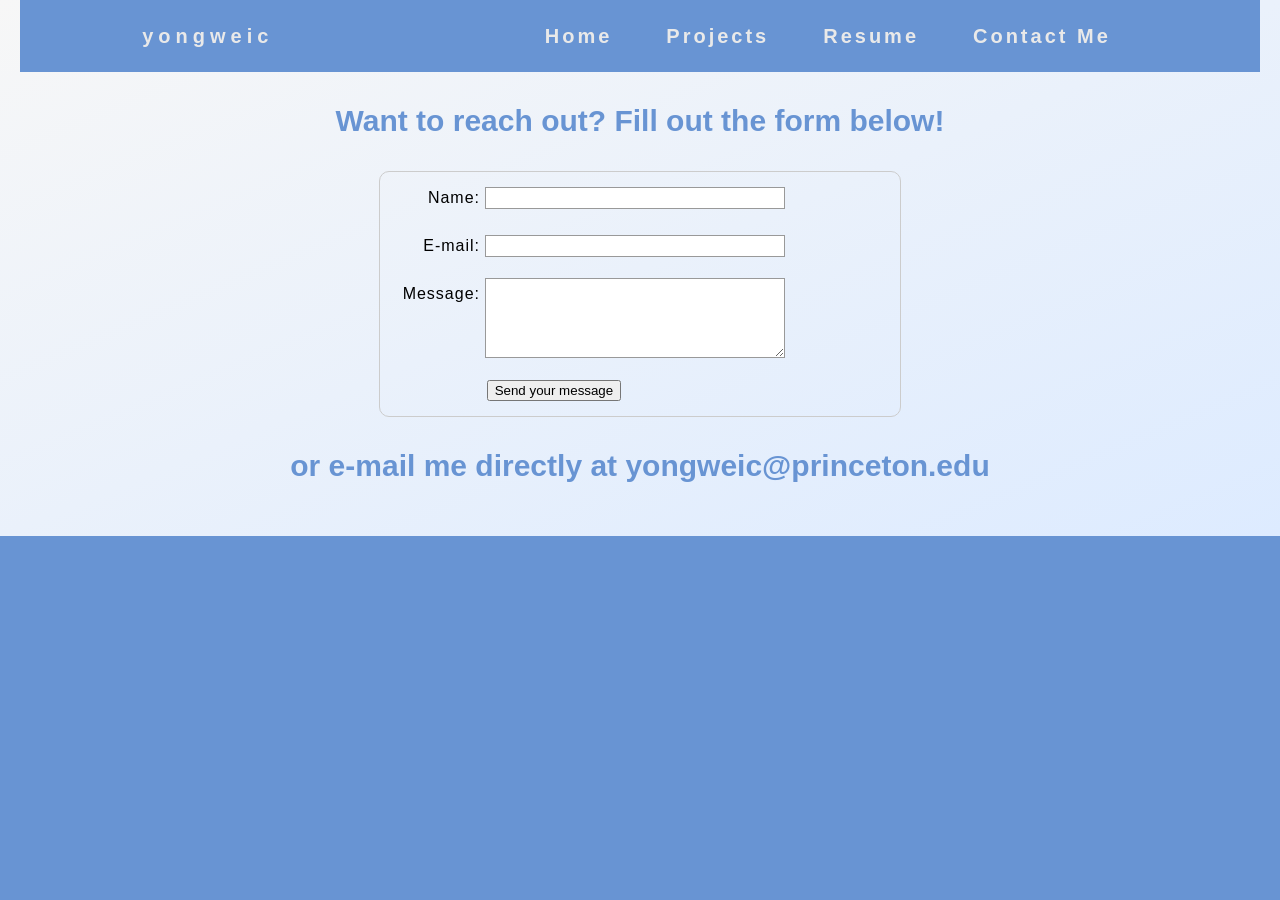
==== form.html @ 15a19cae "Added additional CSS and updated links" ====
<!DOCTYPE html>
<html>
  <head>
    <meta charset="utf-8">
    <title>Projects</title>
    <link href="styles/style.css" rel="stylesheet" type="text/css">
    <!--<link href="http://fonts.googleapis.com/css?family=Open+Sans" rel="stylesheet" type="text/css"> -->
    <link href="https://cdnjs.cloudflare.com/ajax/libs/font-awesome/4.6.3/css/font-awesome.css" rel="stylesheet" type="text/css">
  </head>
  <body>
    <nav>
        <div class="logo">
            <h4>yongweic</h4>
        </div>
        <ul class = "nav-links">
            <li><a href="index.html">Home</a></li>
            <li><a href="projects.html">Projects</a></li>
            <li><a href="Yongwei-Che-Resume.pdf">Resume</a></li>
            <li><a href="form.html">Contact Me</a></li>
        </ul>
    </nav>

    <style>
    .wrapper2 > div{
        color:#e2e0e0;
        background-image: url("images/background.png");
        border-radius:15px;
        padding:1em;
    }
    .wrapper2 {
        grid-column:3;
        grid-row:2/5;
    }
    form {
  /* Center the form on the page */
  margin: 0 auto;
  width: 500px;
  /* Form outline */
  padding: 1em;
  border: 1px solid #CCC;
  border-radius: 1em;
}

ul {
  list-style: none;
  padding: 0;
  margin: 0;
}

form li + li {
  margin-top: 1em;
}

label {
  /* Uniform size & alignment */
  display: inline-block;
  width: 90px;
  text-align: right;
}

input,
textarea {
  /* To make sure that all text fields have the same font settings
     By default, textareas have a monospace font */
  font: 1em sans-serif;

  /* Uniform text field size */
  width: 300px;
  box-sizing: border-box;

  /* Match form field borders */
  border: 1px solid #999;
}

input:focus,
textarea:focus {
  /* Additional highlight for focused elements */
  border-color: #000;
}

textarea {
  /* Align multiline text fields with their labels */
  vertical-align: top;

  /* Provide space to type some text */
  height: 5em;
}

.button {
  /* Align buttons with the text fields */
  padding-left: 90px; /* same size as the label elements */
}

button {
  /* This extra margin represent roughly the same space as the space
     between the labels and their text fields */
  margin-left: .5em;
}
    </style>
    <h1 style="font-size:30px;color:#6894d3">Want to reach out? Fill out the form below!</h1>
    <form action="/my-handling-form-page" method="post">
        <ul>
         <li>
           <label for="name">Name:</label>
           <input type="text" id="name" name="user_name">
         </li>
         <li>
           <label for="mail">E-mail:</label>
           <input type="email" id="mail" name="user_email">
         </li>
         <li>
           <label for="msg1">Message:</label>
           <textarea id="msg" name="user_message"></textarea>
         </li>
         <li class="button">
            <button type="submit">Send your message</button>
          </li>
        </ul>
       </form>
       <h2 style="font-size:30px;color:#6894d3">or e-mail me directly at yongweic@princeton.edu</h2>
        <div class="wrapper">

        </div>
        <script src="scripts/main.js"></script>
</body>
</html>
---- styles/style.css ----
html {
    background-color: #6894d3;
    font-size: 10px; /* px means "pixels": the base font size is now 10 pixels high  */
    font-family: "Open Sans", sans-serif; /* this should be the rest of the output you got from Google fonts */
}

body {
    margin: 0px auto;
    background-image: linear-gradient(to bottom right, #f7f7f7, #ddebff);
    padding: 0 20px 20px 20px;
    border: 5px #ffffff;
}

h1 {
    margin: 0;
    padding: 20px 0;
    color: #000000;
    /*text-shadow: 3px 3px 1px black;*/
    font-size: 60px;
    text-align: center;
}

h2 {
    margin: 0;
    padding: 20px 0;
    color: #000000;
    /*text-shadow: 3px 3px 1px black;*/
    font-size: 30px;
    text-align: center;
}

p, li {
    font-size: 16px;
    line-height: 2;
    letter-spacing: 1px;
  }

  img {
    border-radius: 5%;
  }

  nav {
      display: flex;
      justify-content: space-around;
      align-items: center;
      min-height: 8vh;
      background-color: #6894d3;
  }

  .logo {
      color:#e9e9e9;
      letter-spacing: 5px;
      font-size: 20px;
  }

  .nav-links {
      display: flex;
      justify-content: space-around;
      width: 50%;
  }

  .nav-links li{
      list-style: none;
  }
  .nav-links a {
    color:#e9e9e9;
    text-decoration: none;
    letter-spacing: 3px;
    font-weight: bold;
    font-size: 20px;
  }

  .blog-post{
      width:100%;
      max-width:98rem;
      padding:5rem;
      background-color: #fff;
      box-shadow: 0 1.4rem 8rem rgba(0,0,0,.2);
      display: flex;
      align-items: center;
      border-radius: .8rem;
  }

   .blog-post__img{
       min-width: 35rem;
       max-width: 35rem;
       height: 30rem;
       transform: translateX(-8rem);
       position: relative;
   }

   .blog-post__img img{
       width: 100%;
       height: 100%;
       object-fit: cover;
       display: block;
       border-radius: .8rem;
   }

   .blog-post__img::before{
       content: '';
       width: 100%;
       height: 100%;
       position: absolute;
       top: 0;
       left: 0;
       background: linear-gradient(to right, rgba(79,172,254,.8), rgba(0,242,254,.8));
       box-shadow: .5rem .5rem 3rem 1px rgba(0,0,0,.05);
       border-radius: .8rem;
   }

   .blog-post__date{
       display: block;
       content: rgba(0,0,0,.5);
       font-size: 1.6rem;
       font-weight: 600;
       margin: .5rem 0;

   }

   .blog-post__title{
       font-size: 2.5rem;
       margin: 1.5rem 0 2rem;
       text-transform: uppercase;
       color: #4facfe;
   }
  
   .blog-post__text{
       margin-bottom: 3rem;
       font-size: 1.4rem;
       color: rgba(0,0,0,.7);
   }

   .blog-post__cta{
       display: inline-block;
       padding: 1.5rem 3rem;
       letter-spacing: 1px;
       text-transform: uppercase;
       font-size: 1.2rem;
       color: #fff;
       background-image: linear-gradient(to right, #4facfe 0%, #00f2fe 100%);
       text-decoration: none;
   }

   .blog-post__cta:hover{
    background-image: linear-gradient(to right, #00f2fe 0%,  #4facfe 100%);
   }

   @media screen and (max-width: 1068px) {
       .blog-post{
           max-width: 80rem;
       }

       .blog-post__img{
           min-width: 30rem;
           max-width: 30rem;
       }
   }
   @media screen and (max-width: 868px) {
    .blog-post{
        max-width:70rem;
    }

    }

    @media screen and (max-width: 768px) {
        .blog-post{
            padding: 2.5rem;
            flex-direction: column;
        }
    
        .blog-post__img{
            min-width: 100%;
            max-width: 100%;
            transform: translate(0, -8rem);
        }
        }



        .contact__cta{
            display:grid;
            justify-items:stretch;
            padding: 1.5rem 3rem;
            letter-spacing: 1px;
            font-size: 1.2rem;
            color: #fff;
            background: #E6C07E;
            text-decoration: none;
            border-radius:5px;
        }
     
        .contact__cta:hover{
         background: #769dd3;
        }


@import url(https://fonts.googleapis.com/css?family=Lato);
@import url(https://cdnjs.cloudflare.com/ajax/libs/font-awesome/4.6.3/css/font-awesome.css);

a {
    text-decoration: none;
    color: #fff;
}
p > a:hover{
    color: #d9d9d9;
    text-decoration:  underline;
}
h1,
h2,
h3,
h4,
h5,
h6 {
    margin:  1% 0 1% 0;
}
._12 {
    font-size: 1.2em;
}
._14 {
    font-size: 1.4em;
}
ul {
    padding:0;
    list-style: none;
}
.footer-social-icons {
    width: 350px;
    display:block;
    margin: 0 auto;
}
.social-icon {
    color: #fff;
    
}
ul.social-icons {
    margin-top: 10px;
    
}
.social-icons li {
    vertical-align: top;
    display: inline;
    height: 100px;
    
}
.social-icons a {
    color: #fff;
    text-decoration: none;
    
}

.fa-linkedin {
    border-radius:5px;
    padding:10px 28px;
    -o-transition:.5s;
    -ms-transition:.5s;
    -moz-transition:.5s;
    -webkit-transition:.5s;
    transition: .5s;
    background-color: #6894d3;
}
.fa-linkedin:hover {
    background-color: #0073a4;
}
.fa-github {
    border-radius:5px;
    padding:10px 28px;
    -o-transition:.5s;
    -ms-transition:.5s;
    -moz-transition:.5s;
    -webkit-transition:.5s;
    transition: .5s;
    background-color: #6894d3;
}
.fa-github:hover {
    background-color: #5a32a3;
}
.wrapper{
    display:grid;
    grid-template-columns: 1fr 2fr 1fr;
    grid-column-gap: 4em;
    grid-row-gap: 1em;
    grid-auto-rows: minmax(100px, auto);
    justify-items:stretch;
    align-items:stretch;
}

.image {
    grid-column:1/2;
    grid-row:2/3;
}

.description {
    grid-column:2/3;
    grid-row:2/3;
}

.contact {
    grid-row:3;
    justify-items:left;
    align-items:stretch;
    display:grid;
    grid-template-columns: 1fr 1fr 1fr;
}

.skills-title > div{
    background-image: linear-gradient(to bottom  right,#6894d3, #5d8dd1);
    border-radius:15px;
}
.skills-title {
    grid-column:1/4;
    grid-row:4;
}

.skills {
    grid-column:1/4;
    grid-row:5/7;

    display:grid;
    grid-template-columns:repeat(4, 1fr);
    justify-items:center;
    align-items:center;
}

.languages:hover {
    transform:scale(1.3);
}


.projects-title > div{
    background-image: linear-gradient(to bottom right, #5d8dd1, #568bd4);
    border-radius:15px;
}
.projects-title {
    grid-column:1/4;
    grid-row:8;
}

.projects {
    grid-column:1/4;
    grid-row:8;
}

.posts {
    margin:0px auto;
    grid-column:1/4;
    grid-row:9;
}

.coursework-title > div{
    background-image: linear-gradient(to bottom right, #568bd4, #4880ce);
    border-radius:15px;
}
.coursework-title {
    grid-column:1/4;
    grid-row:11;
}

.coursework {
    grid-column:1/4;
    grid-row:12;
    display:grid;
    grid-template-columns:repeat(4, 1fr);
    grid-column-gap: 2em;
    grid-row-gap: 2em;
}

.courses:hover {
    transform:scale(1.3);
}
.awards-title > div{
    background-image: linear-gradient(to bottom right, #4880ce, #3f7acc);
    border-radius:15px;
}
.awards-title {
    grid-column:1/4;
    grid-row:13;
}

.awards {
    grid-column:1/4;
    grid-row:14;
    display:grid;
    grid-template-columns:repeat(2, 1fr);
    grid-column-gap: 2em;
    grid-row-gap: 2em;
}

.center {
    margin-left: auto;
    margin-right: auto;
}
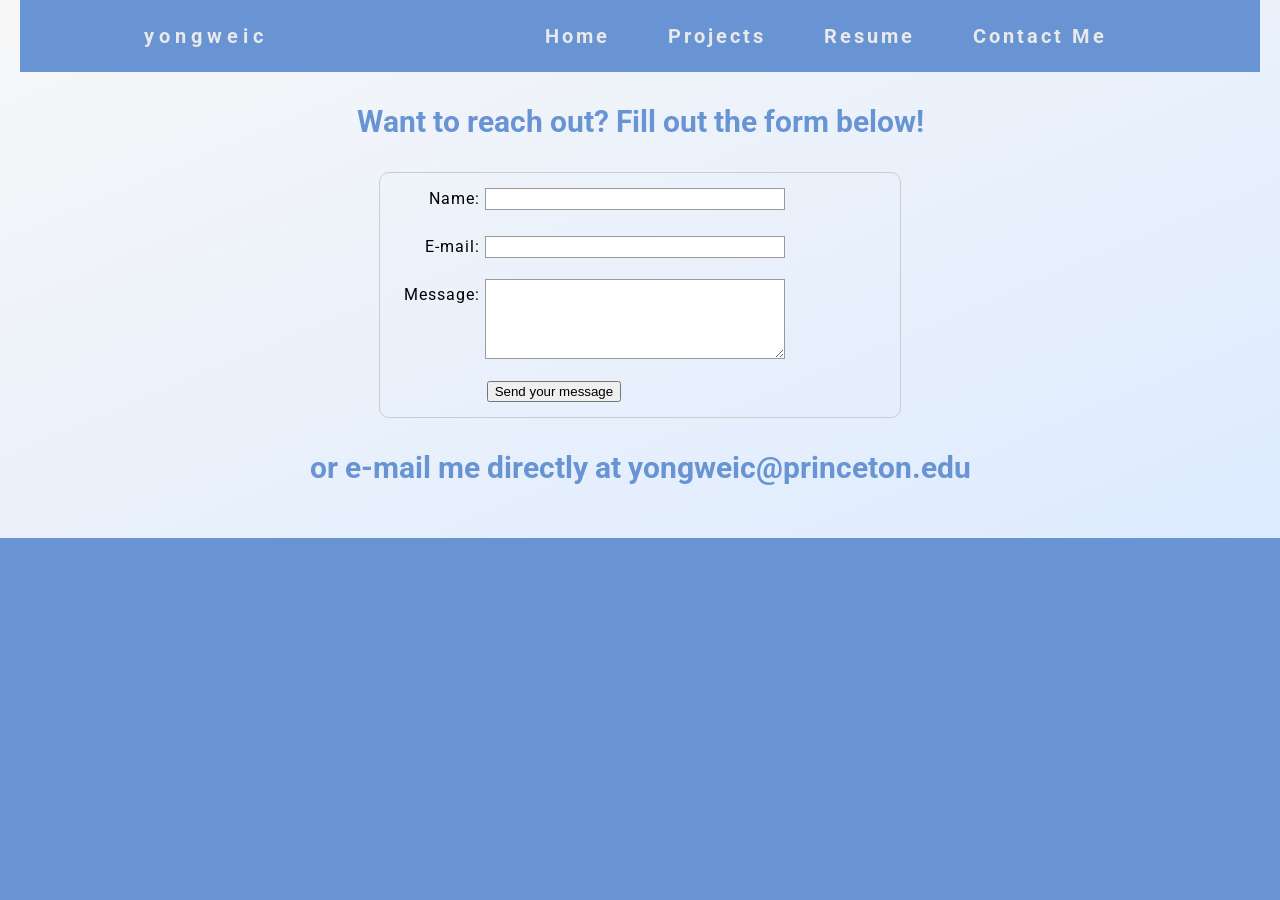
==== commit af18456c: "Fixed minor visuals" ====
--- a/form.html
+++ b/form.html
@@ -4,7 +4,8 @@
     <meta charset="utf-8">
     <title>Projects</title>
     <link href="styles/style.css" rel="stylesheet" type="text/css">
-    <!--<link href="http://fonts.googleapis.com/css?family=Open+Sans" rel="stylesheet" type="text/css"> -->
+    <link rel="preconnect" href="https://fonts.gstatic.com"> 
+    <link href="https://fonts.googleapis.com/css2?family=Roboto&display=swap" rel="stylesheet">
     <link href="https://cdnjs.cloudflare.com/ajax/libs/font-awesome/4.6.3/css/font-awesome.css" rel="stylesheet" type="text/css">
   </head>
   <body>
--- a/styles/style.css
+++ b/styles/style.css
@@ -1,7 +1,7 @@
 html {
     background-color: #6894d3;
     font-size: 10px; /* px means "pixels": the base font size is now 10 pixels high  */
-    font-family: "Open Sans", sans-serif; /* this should be the rest of the output you got from Google fonts */
+    font-family: 'Roboto', sans-serif;/* this should be the rest of the output you got from Google fonts */
 }
 
 body {
@@ -194,8 +194,6 @@
          background: #769dd3;
         }
 
-
-@import url(https://fonts.googleapis.com/css?family=Lato);
 @import url(https://cdnjs.cloudflare.com/ajax/libs/font-awesome/4.6.3/css/font-awesome.css);
 
 a {
@@ -381,7 +379,7 @@
     grid-column:1/4;
     grid-row:14;
     display:grid;
-    grid-template-columns:repeat(2, 1fr);
+    grid-template-columns:1fr 1fr;
     grid-column-gap: 2em;
     grid-row-gap: 2em;
 }
